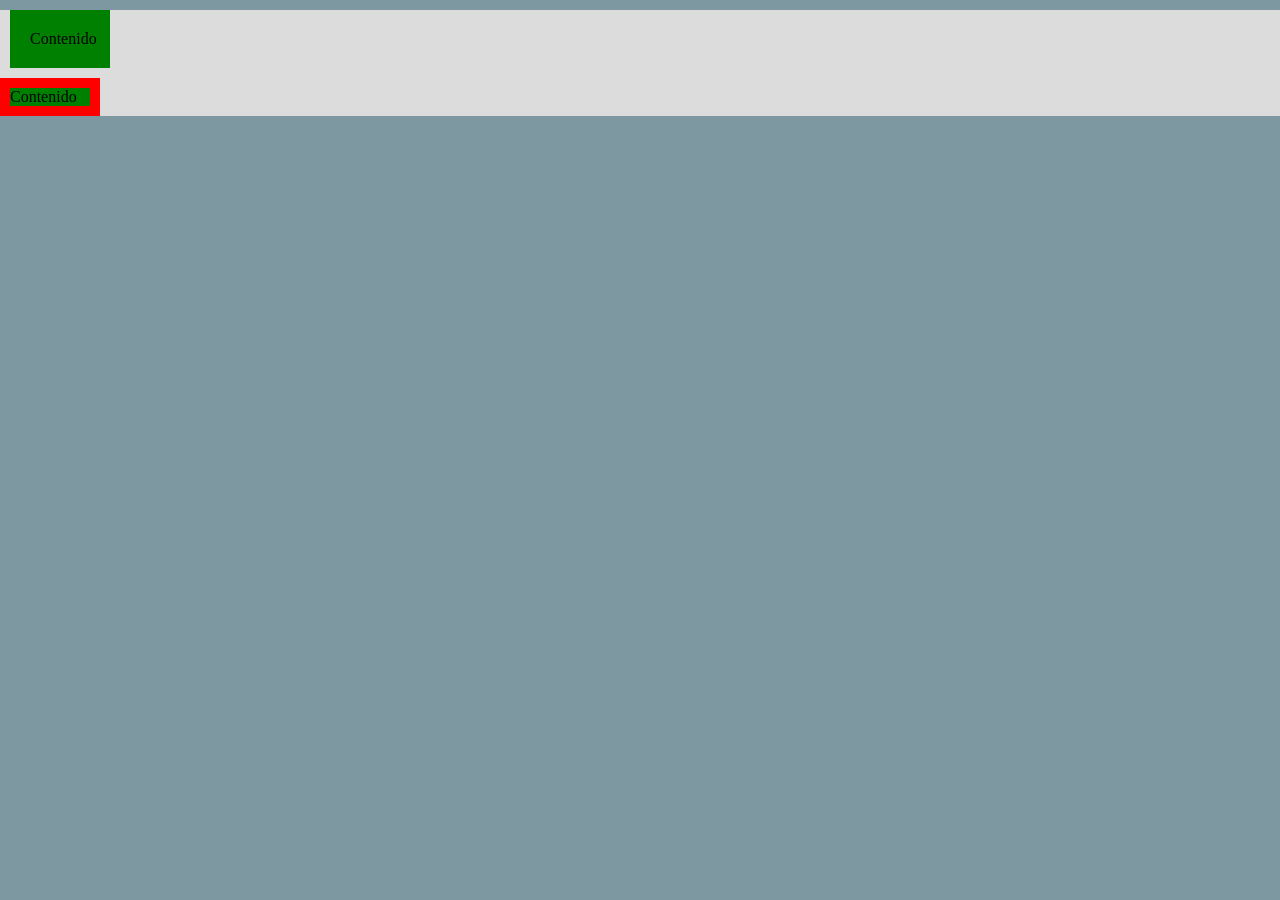
==== Clase2/index.html @ 2ad2ea43 "first-push" ====
<!DOCTYPE html>
<html lang="en">
<head>
  <meta charset="UTF-8">
  <meta name="viewport" content="width=device-width, initial-scale=1.0">
  <title>Css y box model</title>
  <link rel="stylesheet" href="style.css">
</head>
<body>
  
  <section class="section-1" >

    <div class="tarjeta">
      <p>Contenido</p>
    </div>
    <div class="tarjeta-2">
      <p>Contenido</p>
    </div>


  </section>



</body>
</html>




<!-- TRABAJO PRÁCTICO

Consigna:

- Crea un archivo HTML llamado 'tarjetas.html'
- Dentro, haz 3 <div> con la clase 'tarjeta'
- Cada tarjeta debe decir: 'Tarjeta 1', 'Tarjeta 2', 'Tarjeta 3'

- En CSS, estiliza las tarjetas con:
  • Fondo color (ej: #FF6B6B)
  • Borde de 2px color diferente
  • Padding de 15px
  • Margin de 20px

- Abre en el navegador y verifica que veas el box model correctamente
---- Clase2/style.css ----
*{
margin: 0;
padding: 0;
box-sizing: border-box;
}


body{
    background-color: #7D98A1;
}


.section-1{
    background-color: gainsboro;
    width: 100%;
}

.tarjeta{
    background-color: green;
    width: 100px;
    margin: 10px;
    text-align: center;
    padding: 20px;

}
.tarjeta-2{
    background-color: green;
    width: 100px;
    border: solid red 10px;
}
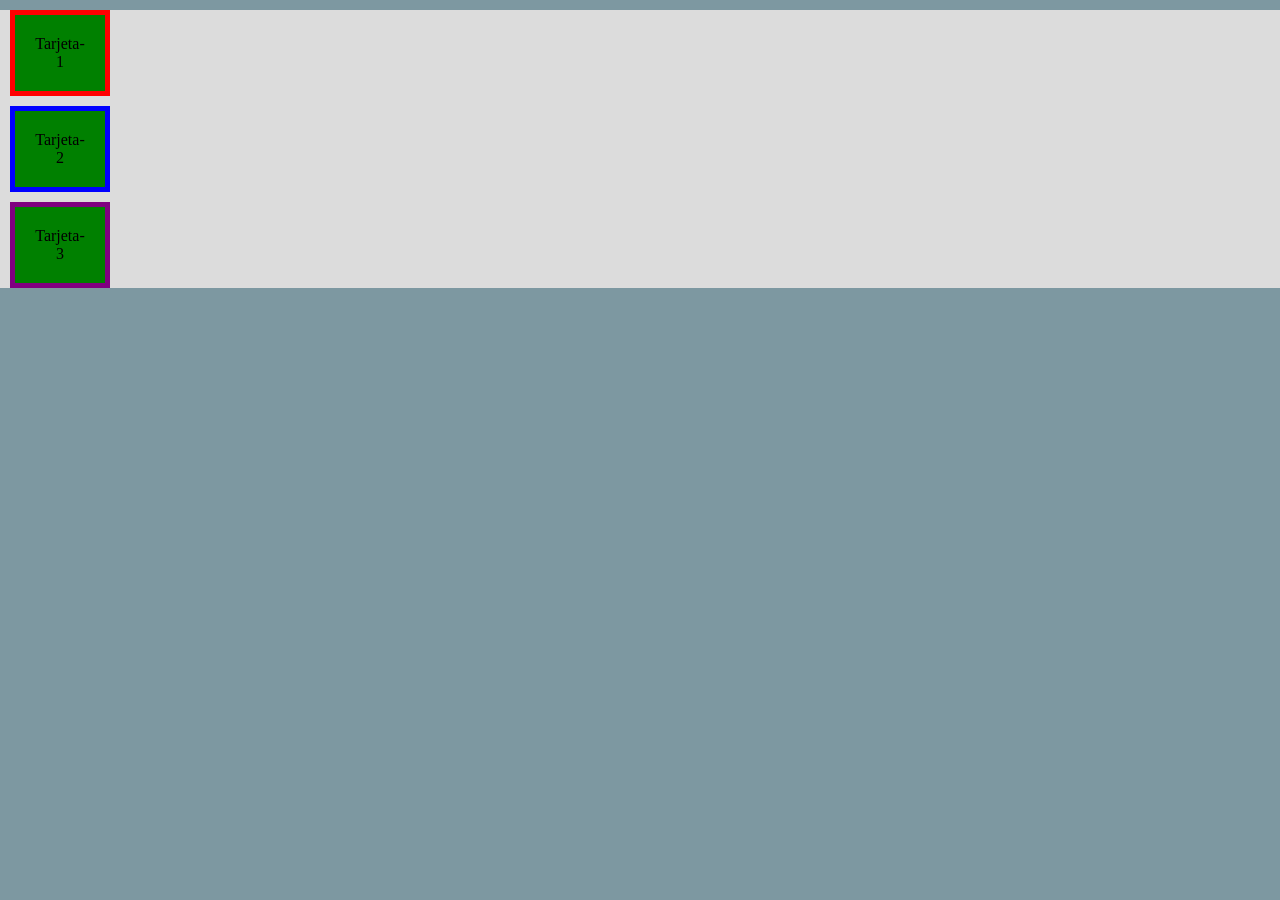
==== commit a5fec5e5: "actualización clase 6" ====
--- a/Clase2/index.html
+++ b/Clase2/index.html
@@ -10,11 +10,14 @@
   
   <section class="section-1" >
 
-    <div class="tarjeta">
-      <p>Contenido</p>
+    <div class="tarjeta tj-1 ">
+      <p>Tarjeta-1</p>
     </div>
-    <div class="tarjeta-2">
-      <p>Contenido</p>
+    <div class="tarjeta tj-2">
+      <p>Tarjeta-2</p>
+    </div>
+    <div class="tarjeta tj-3">
+      <p>Tarjeta-3</p>
     </div>
 
 
--- a/Clase2/style.css
+++ b/Clase2/style.css
@@ -27,4 +27,17 @@
     background-color: green;
     width: 100px;
     border: solid red 10px;
+}
+
+.tj-1{
+border:  5px solid red;
+}
+
+.tj-2{
+    border:  5px solid blue;
+}
+
+
+.tj-3{
+    border:  5px solid purple;
 }
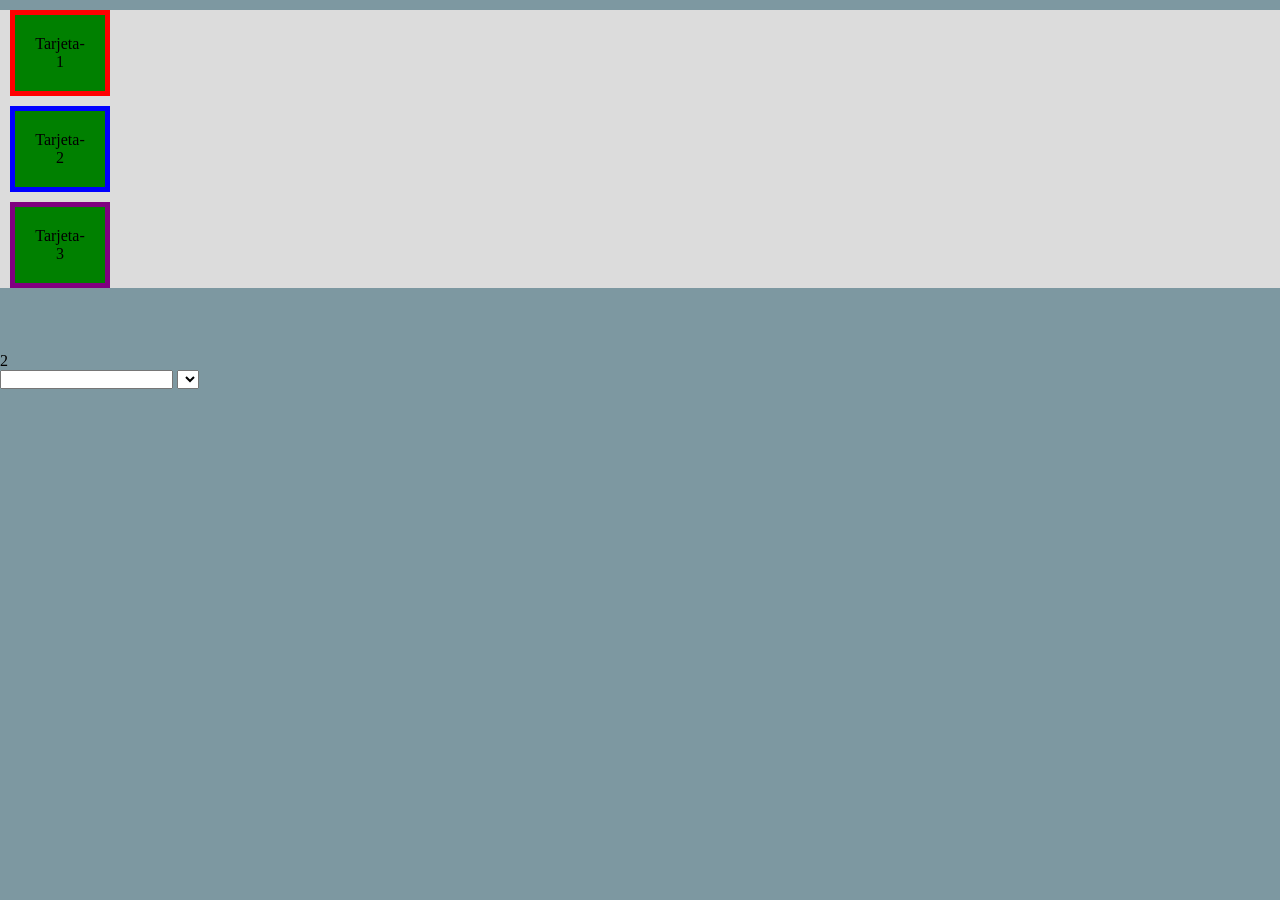
==== commit bea0c286: "update" ====
--- a/Clase2/index.html
+++ b/Clase2/index.html
@@ -23,8 +23,21 @@
 
   </section>
 
+<nav>
+  <ul>
+    <li></li>
+    <li></li>
+    <li></li>
+  </ul>
+</nav>
 
 
+2
+<form action="">
+  <input type="password">
+  <label for=""></label>
+  <select name="" id=""></select>
+</form>
 </body>
 </html>
 
--- a/Clase2/style.css
+++ b/Clase2/style.css
@@ -40,4 +40,39 @@
 
 .tj-3{
     border:  5px solid purple;
-}+}
+
+
+8.5 NIELSEN. 
+9 Matias. 
+body {
+    width: 100%;
+    height: 100%;
+    display:  flex; 
+    justify-content: center;
+    align-items: center;
+}
+
+0.5
+.incognita {
+    color: blue;
+    border-radius: 33px;   
+}
+ 0
+.incognita2{
+    font-size: ? ;
+    font-weight: ?  ;
+}
+1.5
+.incognita3{
+
+border: ;
+margin: ;
+background-color: #7D98A1;
+
+}
+2
+#auto{
+    
+}
+
